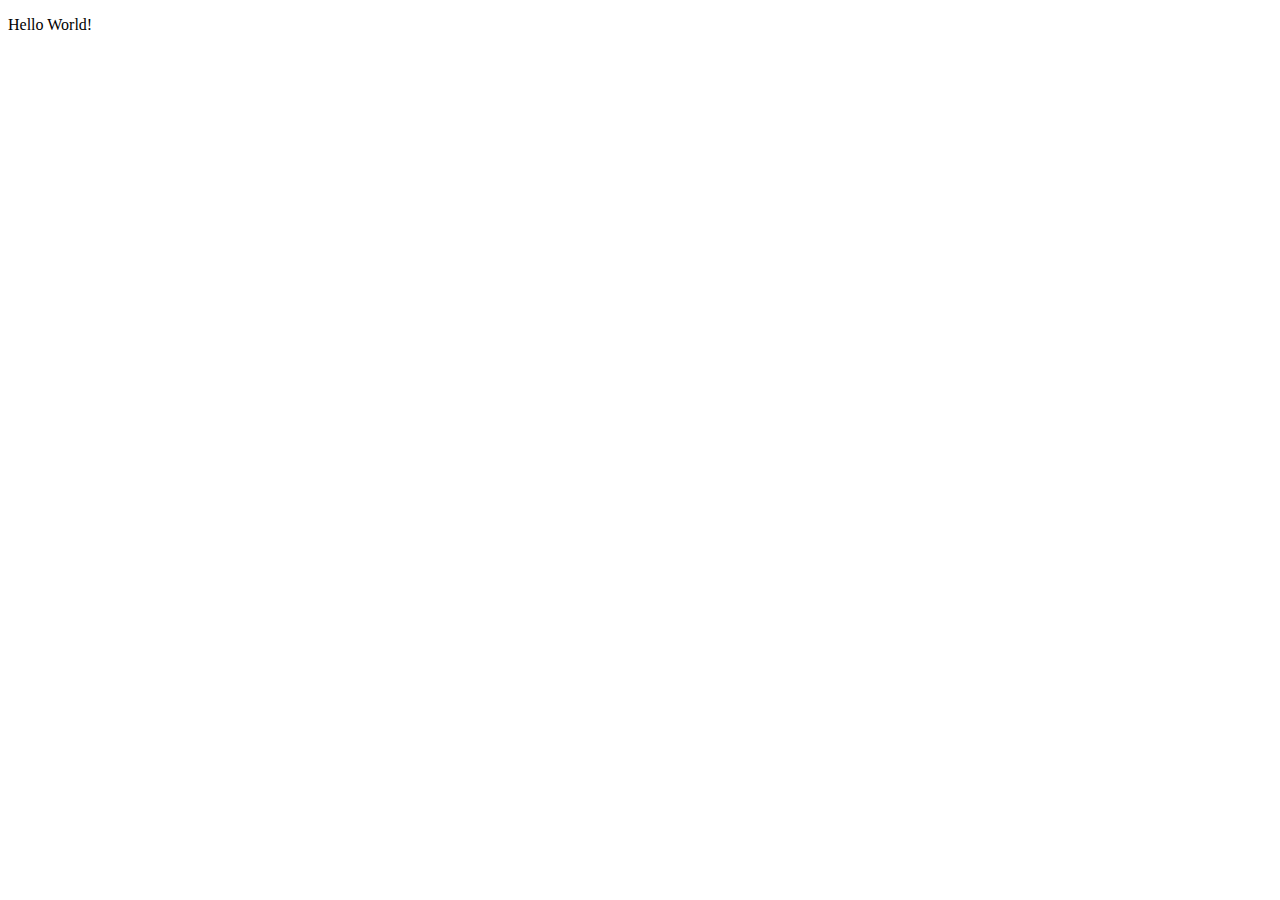
==== src/pages/home/index.html @ 25b79256 "basic html template added" ====
<!DOCTYPE html>
<html>
  <head>
    <meta charset="utf-8" />
    <title>Personal blog</title>
    <meta
      name="description"
      content="First project for Udacity Front End Web Developer ND."
    />
  </head>
  <body>
    <p>Hello World!</p>
  </body>
</html>
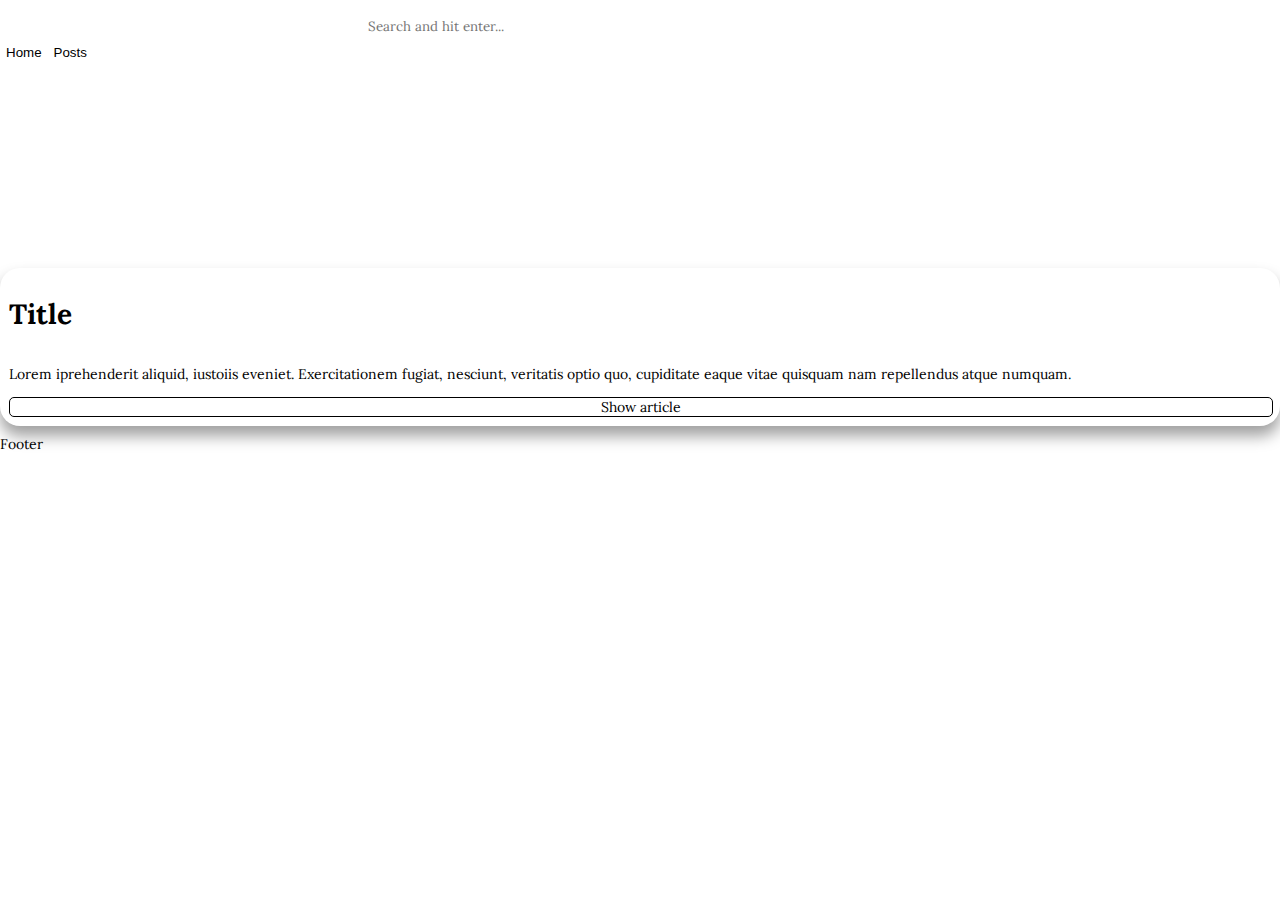
==== commit 78e6f0a0: "Card implemented" ====
--- a/src/pages/home/index.html
+++ b/src/pages/home/index.html
@@ -1,14 +1,56 @@
 <!DOCTYPE html>
-<html>
+<html lang="en">
   <head>
     <meta charset="utf-8" />
-    <title>Personal blog</title>
+    <title>Exercise 1</title>
     <meta
-      name="description"
-      content="First project for Udacity Front End Web Developer ND."
+      content="width=device-width, initial-scale=1, maximum-scale=1"
+      name="viewport"
+    />
+    <link rel="stylesheet" href="./style.css" />
+    <link
+      rel="stylesheet"
+      href="https://use.fontawesome.com/releases/v5.15.3/css/all.css"
+      integrity="sha384-SZXxX4whJ79/gErwcOYf+zWLeJdY/qpuqC4cAa9rOGUstPomtqpuNWT9wdPEn2fk"
+      crossorigin="anonymous"
+    />
+    <link
+      rel="stylesheet"
+      href="https://fonts.googleapis.com/css?family=Lora"
     />
   </head>
+
   <body>
-    <p>Hello World!</p>
+    <div class="container">
+      <div class="search search-box">
+        <input type="text" placeholder="Search and hit enter..." />
+        <i class="fas fa-search"></i>
+      </div>
+      <div class="navbar box">
+        <button>Home</button>
+        <button>Posts</button>
+      </div>
+      <div class="header box"></div>
+
+      <div class="content box">
+        <div class="card">
+          <div class="card-header card-container">
+            <h1>Title</h1>
+          </div>
+          <div class="card-body card-container">
+            <p>
+              Lorem iprehenderit aliquid, iustoiis eveniet. Exercitationem
+              fugiat, nesciunt, veritatis optio quo, cupiditate eaque vitae
+              quisquam nam repellendus atque numquam.
+            </p>
+          </div>
+          <div class="card-footer card-container">
+            <a href="">Show article</a>
+          </div>
+        </div>
+      </div>
+
+      <div class="footer box">Footer</div>
+    </div>
   </body>
 </html>
--- a/src/pages/home/style.css
+++ b/src/pages/home/style.css
@@ -0,0 +1,9 @@
+@import url("./index-small.css");
+@import url("./index-medium.css");
+@import url("./index-large.css");
+
+body {
+  margin: 2vh 0px 0px 0px;
+  font-family: Lora, "Helvetica Neue", Arial, Helvetica, Verdana, sans-serif;
+  font-size: 14px;
+}
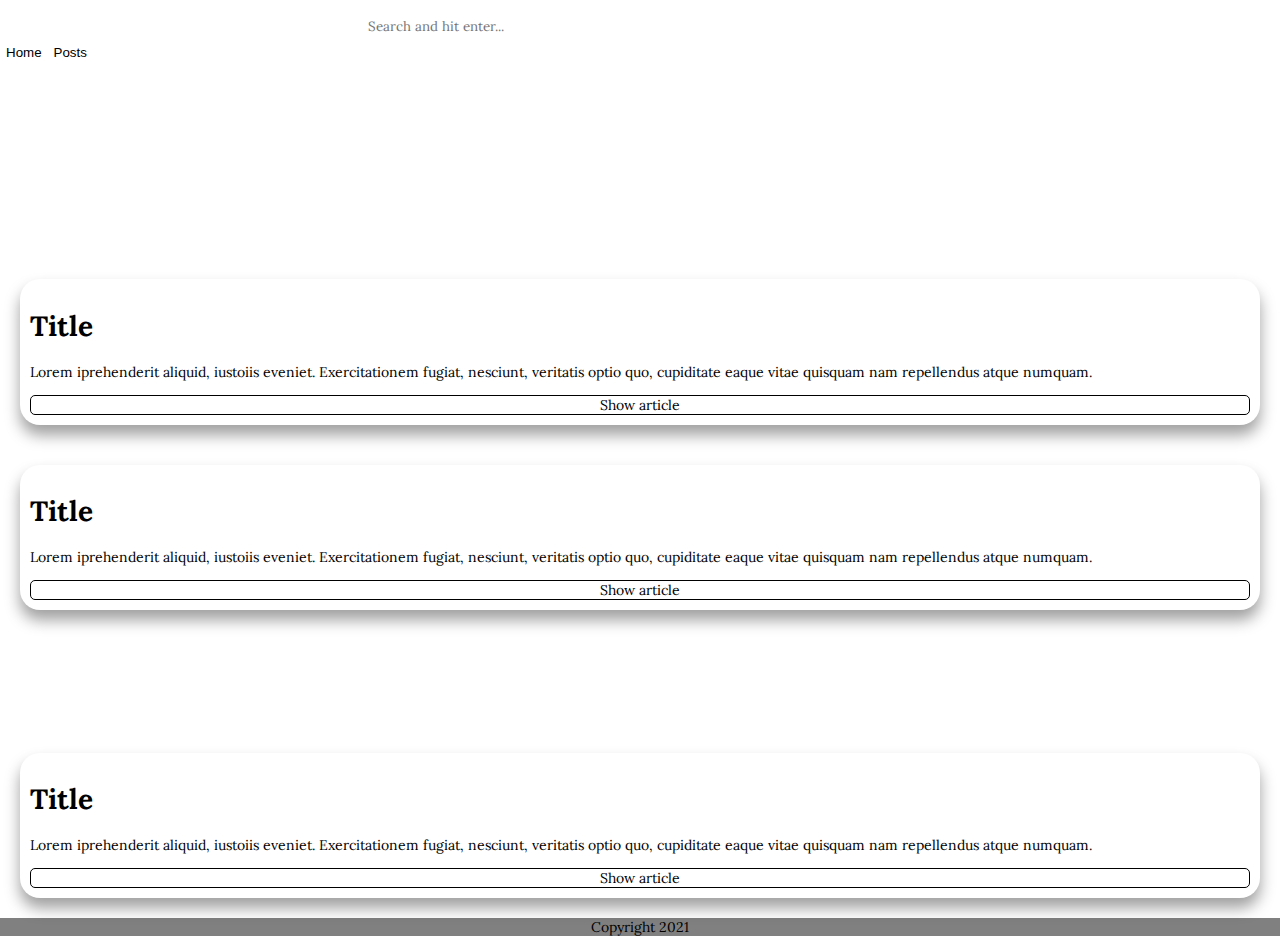
==== commit 81e0df32: "Footer on bottom" ====
--- a/src/pages/home/index.html
+++ b/src/pages/home/index.html
@@ -34,23 +34,56 @@
 
       <div class="content box">
         <div class="card">
-          <div class="card-header card-container">
+          <div class="card-header">
             <h1>Title</h1>
           </div>
-          <div class="card-body card-container">
+          <div class="card-body">
             <p>
               Lorem iprehenderit aliquid, iustoiis eveniet. Exercitationem
               fugiat, nesciunt, veritatis optio quo, cupiditate eaque vitae
               quisquam nam repellendus atque numquam.
             </p>
           </div>
-          <div class="card-footer card-container">
+          <div class="card-footer">
+            <a href="">Show article</a>
+          </div>
+        </div>
+
+        <div class="card">
+          <div class="card-header">
+            <h1>Title</h1>
+          </div>
+          <div class="card-body">
+            <p>
+              Lorem iprehenderit aliquid, iustoiis eveniet. Exercitationem
+              fugiat, nesciunt, veritatis optio quo, cupiditate eaque vitae
+              quisquam nam repellendus atque numquam.
+            </p>
+          </div>
+          <div class="card-footer">
             <a href="">Show article</a>
           </div>
         </div>
       </div>
 
-      <div class="footer box">Footer</div>
+      <div class="card">
+        <div class="card-header">
+          <h1>Title</h1>
+        </div>
+        <div class="card-body">
+          <p>
+            Lorem iprehenderit aliquid, iustoiis eveniet. Exercitationem
+            fugiat, nesciunt, veritatis optio quo, cupiditate eaque vitae
+            quisquam nam repellendus atque numquam.
+          </p>
+        </div>
+        <div class="card-footer">
+          <a href="">Show article</a>
+        </div>
+      </div>
+    </div>
+
+      <div class="footer box">Copyright 2021</div>
     </div>
   </body>
 </html>
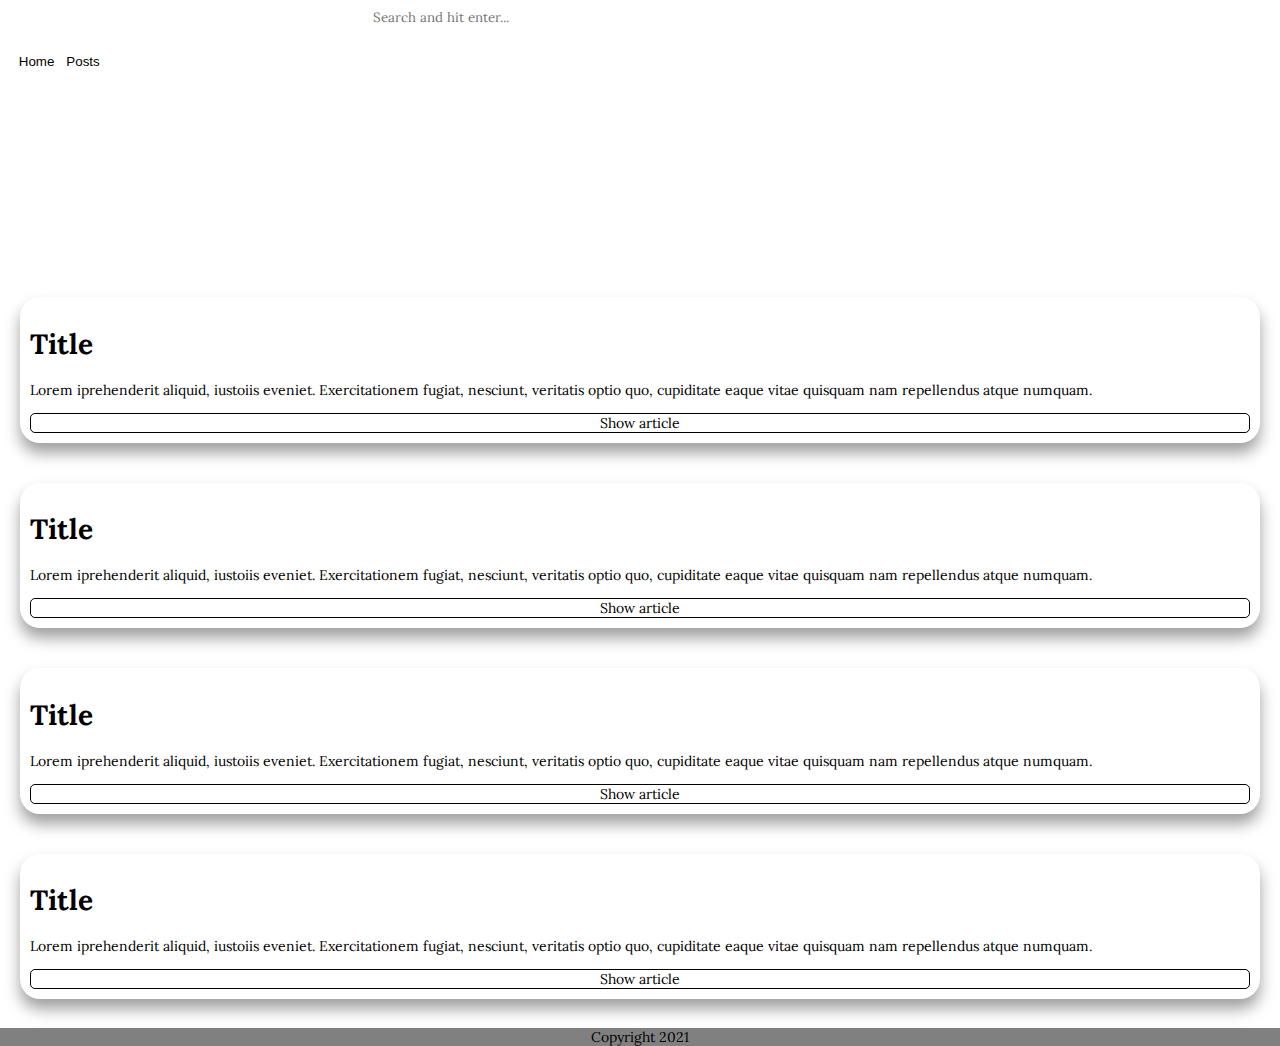
==== commit e0ba17b4: "responsive medium device completed" ====
--- a/src/pages/home/index.html
+++ b/src/pages/home/index.html
@@ -7,7 +7,7 @@
       content="width=device-width, initial-scale=1, maximum-scale=1"
       name="viewport"
     />
-    <link rel="stylesheet" href="./style.css" />
+    <link rel="stylesheet" href="../../style.css" />
     <link
       rel="stylesheet"
       href="https://use.fontawesome.com/releases/v5.15.3/css/all.css"
@@ -45,6 +45,22 @@
             </p>
           </div>
           <div class="card-footer">
+            <a href="../blog/blog.html">Show article</a>
+          </div>
+        </div>
+
+        <div class="card">
+          <div class="card-header">
+            <h1>Title</h1>
+          </div>
+          <div class="card-body">
+            <p>
+              Lorem iprehenderit aliquid, iustoiis eveniet. Exercitationem
+              fugiat, nesciunt, veritatis optio quo, cupiditate eaque vitae
+              quisquam nam repellendus atque numquam.
+            </p>
+          </div>
+          <div class="card-footer">
             <a href="">Show article</a>
           </div>
         </div>
@@ -64,26 +80,29 @@
             <a href="">Show article</a>
           </div>
         </div>
+
+        <div class="card">
+          <div class="card-header">
+            <h1>Title</h1>
+          </div>
+          <div class="card-body">
+            <p>
+              Lorem iprehenderit aliquid, iustoiis eveniet. Exercitationem
+              fugiat, nesciunt, veritatis optio quo, cupiditate eaque vitae
+              quisquam nam repellendus atque numquam.
+            </p>
+          </div>
+          <div class="card-footer">
+            <a href="">Show article</a>
+          </div>
+        </div>
+
       </div>
 
-      <div class="card">
-        <div class="card-header">
-          <h1>Title</h1>
-        </div>
-        <div class="card-body">
-          <p>
-            Lorem iprehenderit aliquid, iustoiis eveniet. Exercitationem
-            fugiat, nesciunt, veritatis optio quo, cupiditate eaque vitae
-            quisquam nam repellendus atque numquam.
-          </p>
-        </div>
-        <div class="card-footer">
-          <a href="">Show article</a>
-        </div>
+      <div class="footer box">Copyright 2021</div>
+
       </div>
-    </div>
 
-      <div class="footer box">Copyright 2021</div>
     </div>
   </body>
 </html>
--- a/src/style.css
+++ b/src/style.css
@@ -0,0 +1,9 @@
+@import url("./pages/home/index-small.css");
+@import url("./pages/home/index-medium.css");
+@import url("./pages/home/index-large.css");
+
+body {
+  margin: 0%;
+  font-family: Lora, "Helvetica Neue", Arial, Helvetica, Verdana, sans-serif;
+  font-size: 14px;
+}
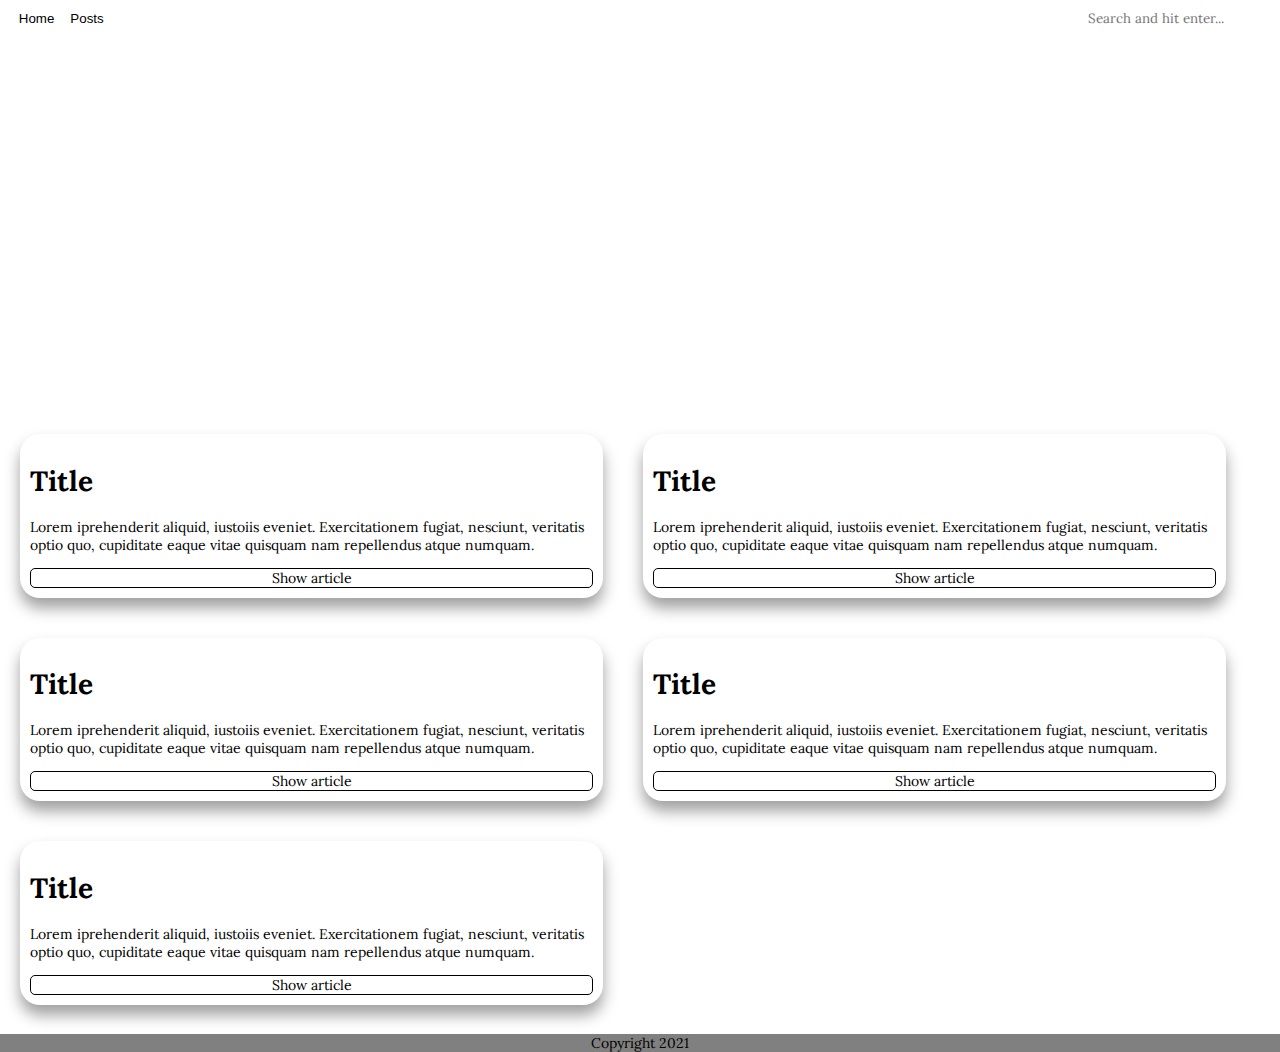
==== commit 85162eed: "large size completed" ====
--- a/src/pages/home/index.html
+++ b/src/pages/home/index.html
@@ -26,13 +26,13 @@
         <input type="text" placeholder="Search and hit enter..." />
         <i class="fas fa-search"></i>
       </div>
-      <div class="navbar box">
+      <div class="navbar">
         <button>Home</button>
         <button>Posts</button>
       </div>
-      <div class="header box"></div>
+      <div class="header"></div>
 
-      <div class="content box">
+      <div class="content">
         <div class="card">
           <div class="card-header">
             <h1>Title</h1>
@@ -97,9 +97,25 @@
           </div>
         </div>
 
+        <div class="card">
+          <div class="card-header">
+            <h1>Title</h1>
+          </div>
+          <div class="card-body">
+            <p>
+              Lorem iprehenderit aliquid, iustoiis eveniet. Exercitationem
+              fugiat, nesciunt, veritatis optio quo, cupiditate eaque vitae
+              quisquam nam repellendus atque numquam.
+            </p>
+          </div>
+          <div class="card-footer">
+            <a href="">Show article</a>
+          </div>
+        </div>
+
       </div>
 
-      <div class="footer box">Copyright 2021</div>
+      <div class="footer">Copyright 2021</div>
 
       </div>
 
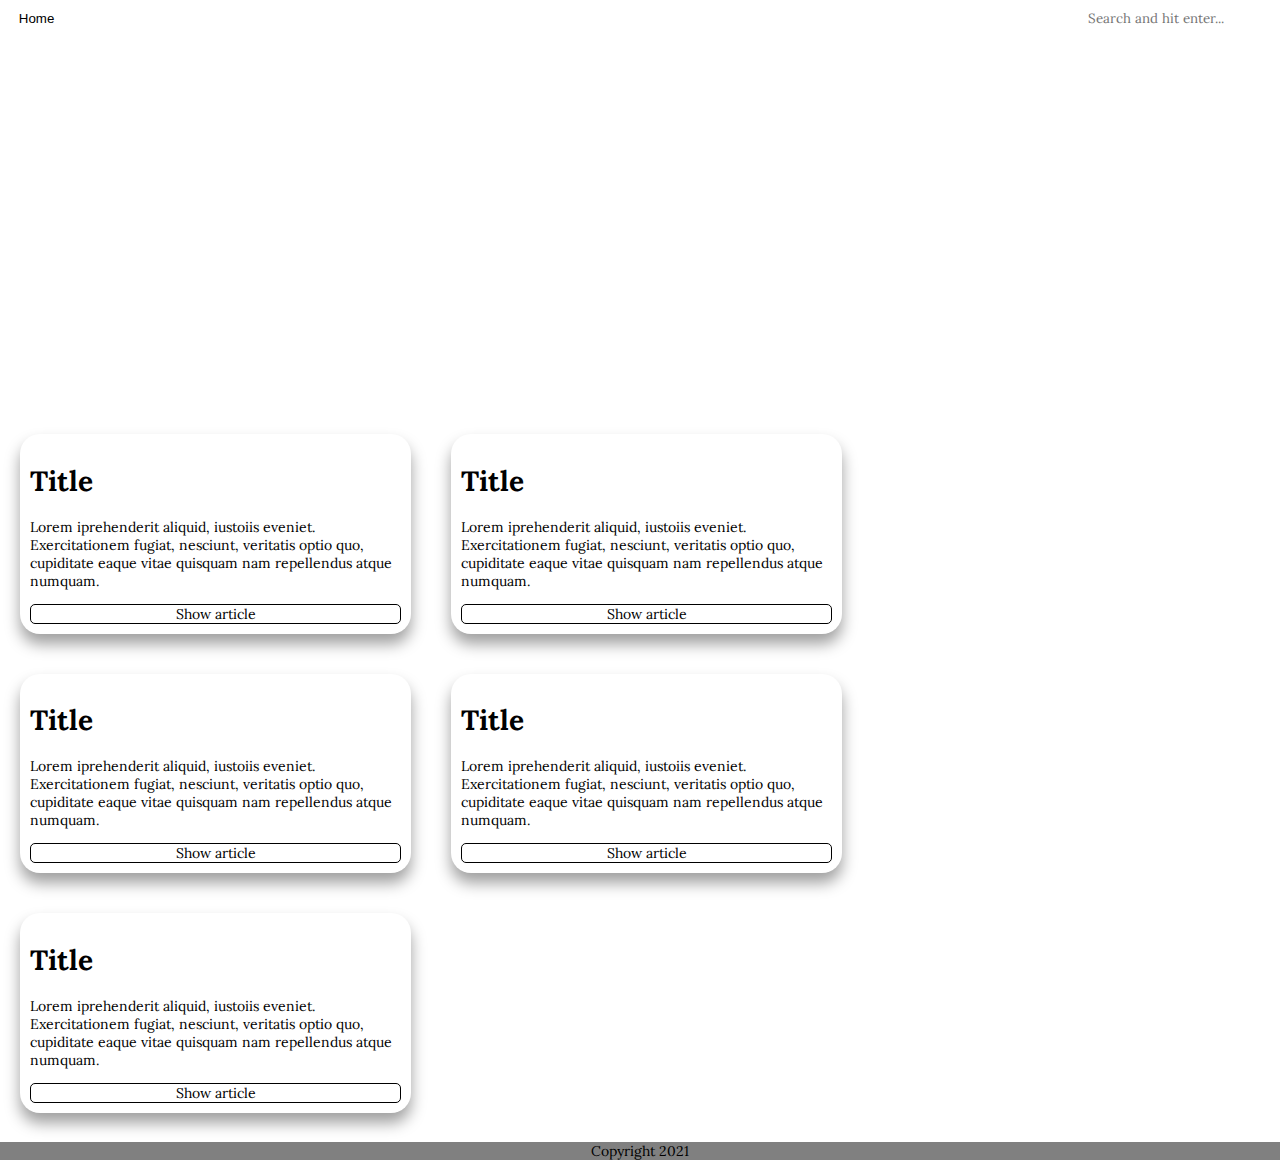
==== commit a23ea331: "Blog medium size completed" ====
--- a/src/pages/home/index.html
+++ b/src/pages/home/index.html
@@ -27,8 +27,7 @@
         <i class="fas fa-search"></i>
       </div>
       <div class="navbar">
-        <button>Home</button>
-        <button>Posts</button>
+        <button onclick="location.href='./index.html'">Home</button>
       </div>
       <div class="header"></div>
 
--- a/src/style.css
+++ b/src/style.css
@@ -1,6 +1,7 @@
 @import url("./pages/home/index-small.css");
 @import url("./pages/home/index-medium.css");
 @import url("./pages/home/index-large.css");
+@import url("./pages/home/index-ex-large.css");
 
 body {
   margin: 0%;
